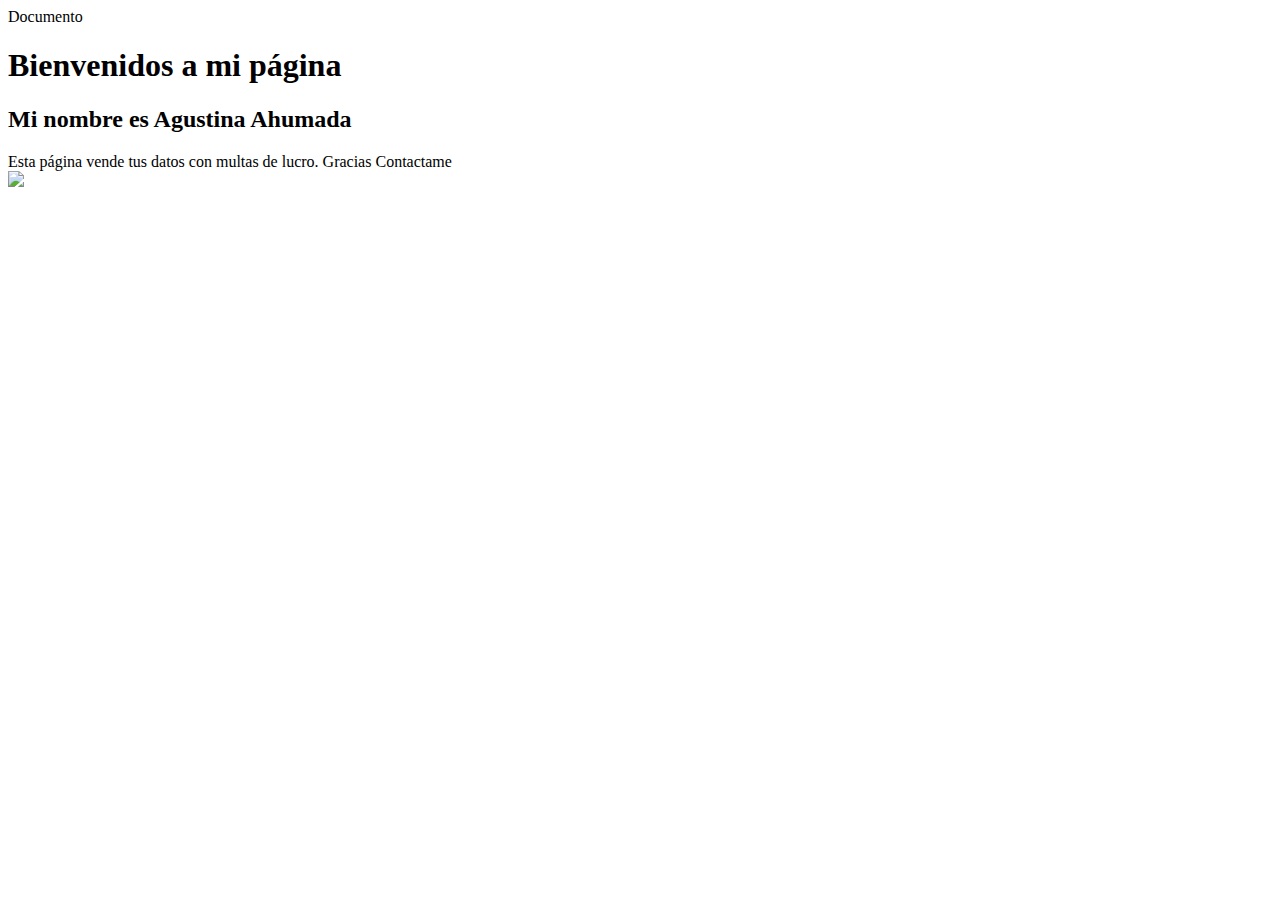
==== index.html @ 06ddae08 "principal html" ====
<!DOCTYPE html>
<html  lang = " es ">
<cabeza>
    <meta  charset = " UTF-8 ">

    <título > Documento</título>
    <link  rel = " stylesheet "  href = " css / styles.css ">
</cabeza>
<cuerpo>
    <centro>
        <h1 > Bienvenidos a mi página</h1>
        <h2 > Mi nombre es Agustina Ahumada</h2>
        <p>Esta página vende tus datos con multas de lucro. Gracias </ p >
        <Botón><un  href = " "> Contactame</una></botón><br>
        <img  src = " img / WOLOX.jpeg "  alt = " " >
    </centro>
</cuerpo>
</html>
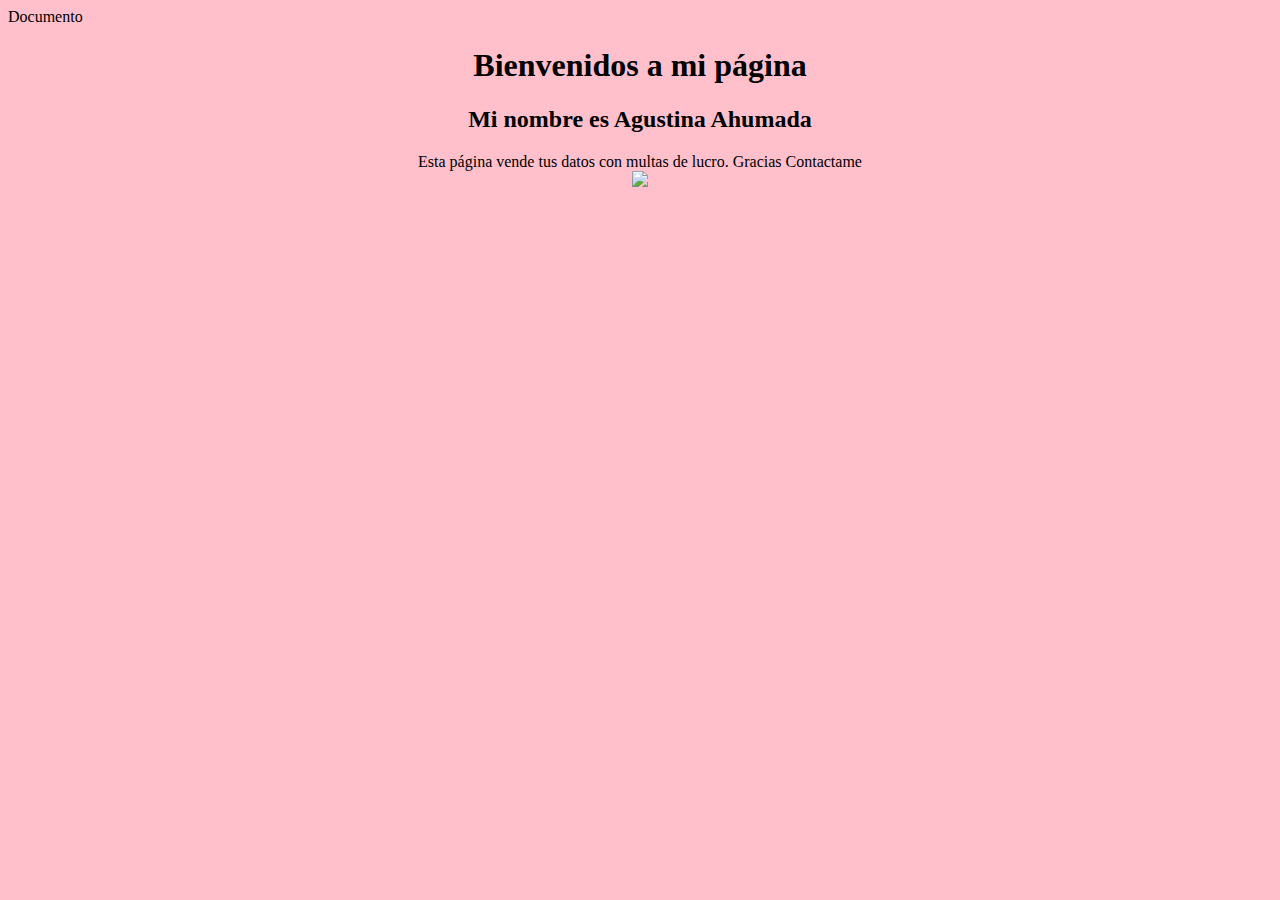
==== commit acf53a29: "nuevos cambios" ====
--- a/index.html
+++ b/index.html
@@ -1,20 +1,20 @@
 <!DOCTYPE html>
 <html  lang = " es ">
-<cabeza>
-    <meta  charset = " UTF-8 ">
+<head>
+    <meta charset = " UTF-8 ">
 
     <título > Documento</título>
-    <link  rel = " stylesheet "  href = " css / styles.css ">
-</cabeza>
-<cuerpo>
-    <centro>
+    <link rel = "stylesheet"  href = "/estilos.css">
+</head>
+<body>
+    <center>
         <h1 > Bienvenidos a mi página</h1>
         <h2 > Mi nombre es Agustina Ahumada</h2>
         <p>Esta página vende tus datos con multas de lucro. Gracias </ p >
-        <Botón><un  href = " "> Contactame</una></botón><br>
+        <Botón><un  href = "/estilos.css"> Contactame</una></botón><br>
         <img  src = " img / WOLOX.jpeg "  alt = " " >
-    </centro>
-</cuerpo>
+        </center>
+</body>
 </html>
 
 
--- a/estilos.css
+++ b/estilos.css
@@ -0,0 +1,9 @@
+body {
+    background-color: pink;
+}
+.boton {
+    background-color: powderblue;
+    color: black;
+    padding: 30px;
+    border: 3px;
+}